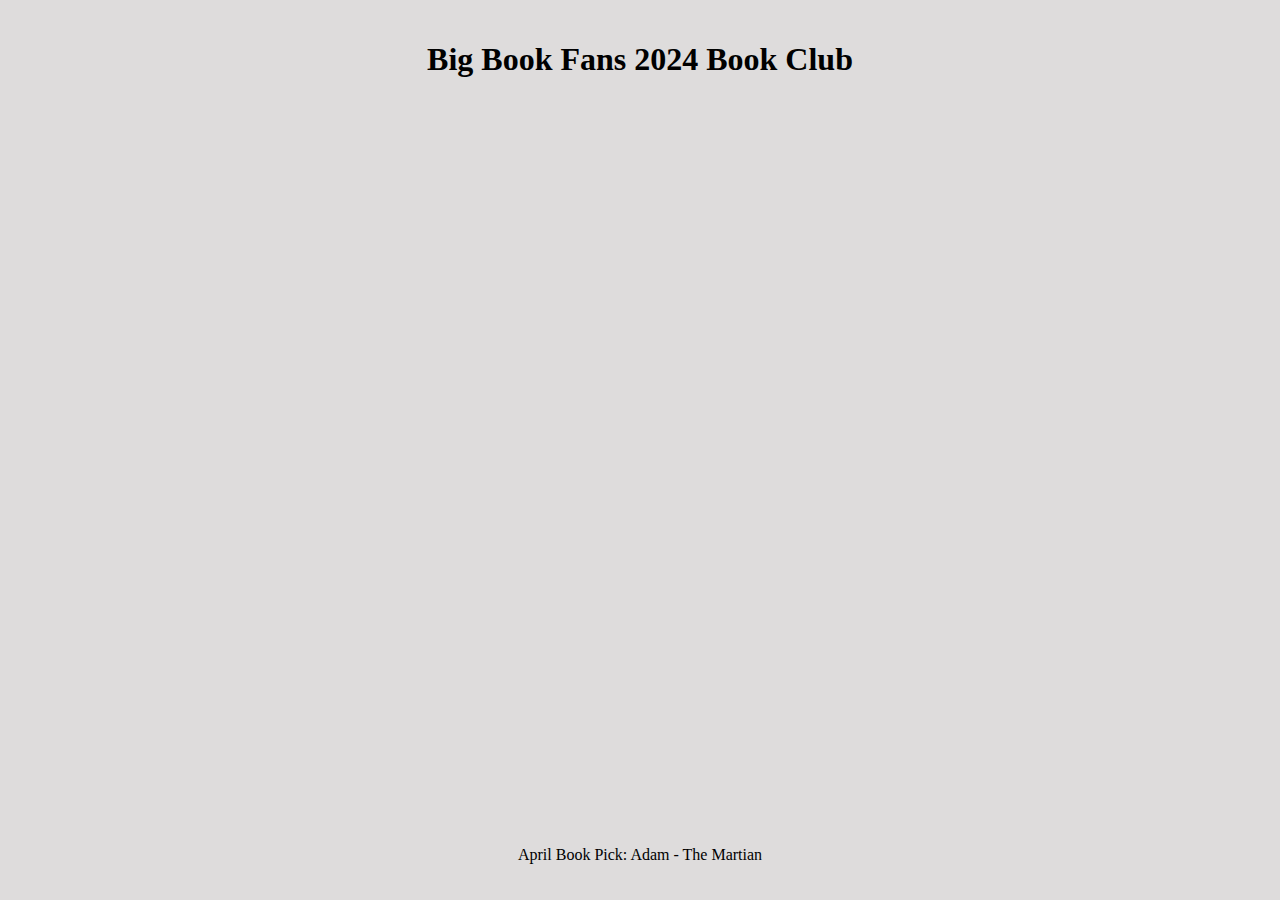
==== index.html @ 4acf2210 "Top Tier Publishing Update" ====
<!DOCTYPE html>
<html lang="en">
<head>
    <meta charset="UTF-8">
    <meta name="viewport" content="width=device-width, initial-scale=1.0">
    <title>Book Club Stats</title>
    <link rel="stylesheet" href="style.css">
</head>
<body>
	<header>
        <h1>Big Book Fans 2024 Book Club</h1>
	</header>
    <div class="books-container" id="booksContainer">
        <!-- Books will be dynamically inserted here by script.js -->
    </div>
	<footer>
        <p>April Book Pick: Adam - The Martian</p>
    </footer>

    <script src="script.js"></script>
</body>
</html>
---- style.css ----
html, body {
    height: 100%;
    margin: 0;
}

body {
    display: flex;
    flex-direction: column;
    background-color: #dedcdc;
}

.books-container {
    flex: 1;
}

header, footer {
    text-align: center;
    margin: 20px 0;
}

footer {
    margin-top: auto; /* Pushes the footer to the bottom */
}

.books-container {
    display: flex;
    flex-wrap: wrap;
    justify-content: center;
    gap: 20px; /* Adds space between the cards */
    padding: 20px;
}

.book-month {
    font-size: 1em;
    text-align: center;
    width: 100%;
    margin-bottom: 5px;
}

.book {
    display: flex;
    flex-direction: column;
    align-items: center;
    width: calc(33.333% - 20px); /* Adjusts card width for 3-column layout */
    border: 1px solid #ddd;
    box-shadow: 0 4px 8px rgba(0,0,0,0.2);
    transition: 0.3s;
    position: relative;
    overflow: hidden; /* Ensures content does not overflow the card */
}

.book-image {
    width: 100%;
    display: block; /* Removes bottom space under the image */
}

.book-details {
    display: none;
    position: absolute;
    top: 0;
    left: 0;
    right: 0;
    bottom: 0;
    background-color: rgba(255, 255, 255, 0.9); /* Semi-transparent background */
    padding: 20px;
    box-sizing: border-box; /* Ensures padding does not increase the size of the details */
}

.book:hover .book-details {
    display: block;
}

@media (max-width: 768px) {
    .book {
        width: calc(50% - 20px); /* Adjusts for 2-column layout on smaller screens */
    }
}

@media (max-width: 480px) {
    .book {
        width: 100%; /* Full width on very small screens */
    }
}
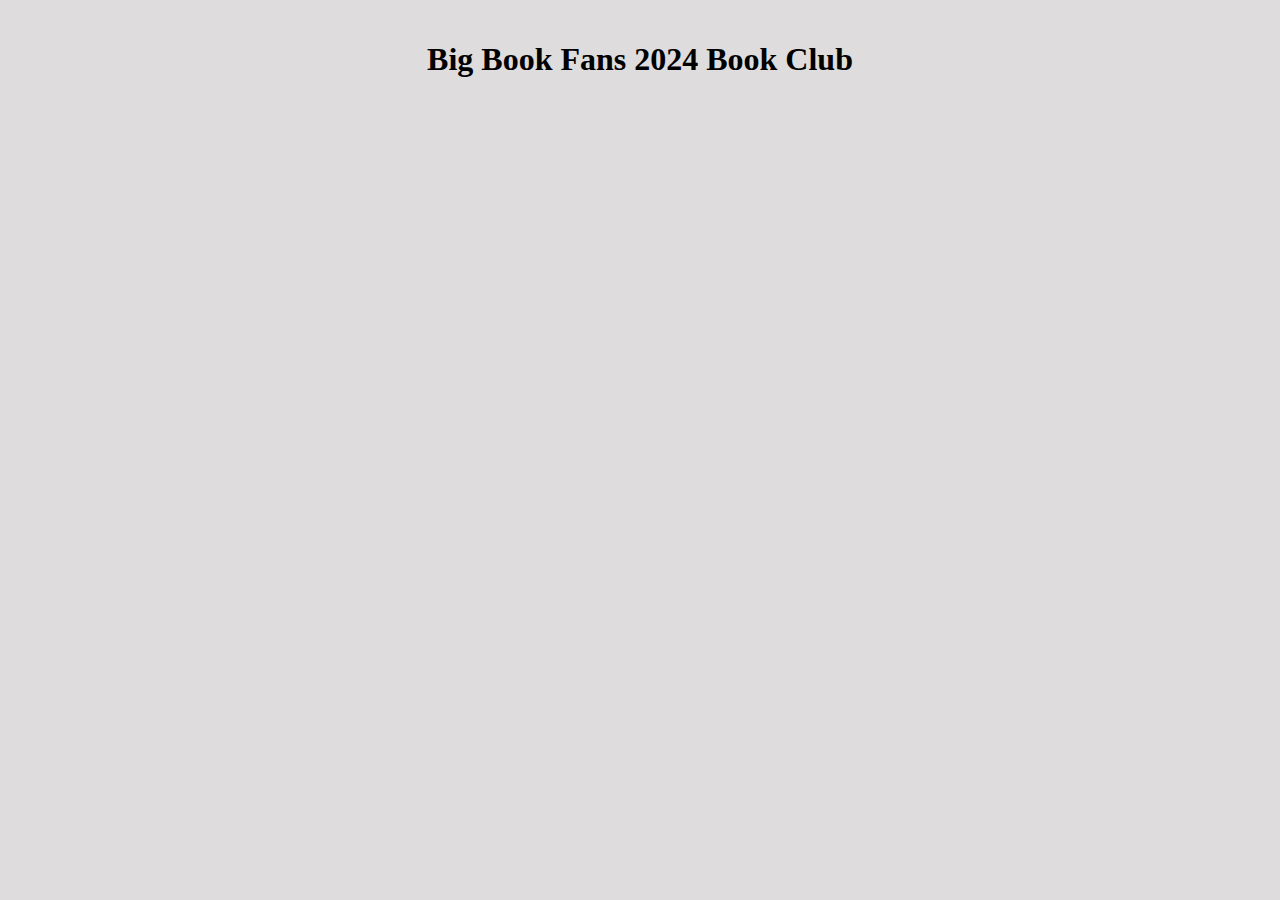
==== commit 9573159b: "Update index.html" ====
--- a/index.html
+++ b/index.html
@@ -13,10 +13,6 @@
     <div class="books-container" id="booksContainer">
         <!-- Books will be dynamically inserted here by script.js -->
     </div>
-	<footer>
-        <p>April Book Pick: Adam - The Martian</p>
-    </footer>
-
     <script src="script.js"></script>
 </body>
 </html>
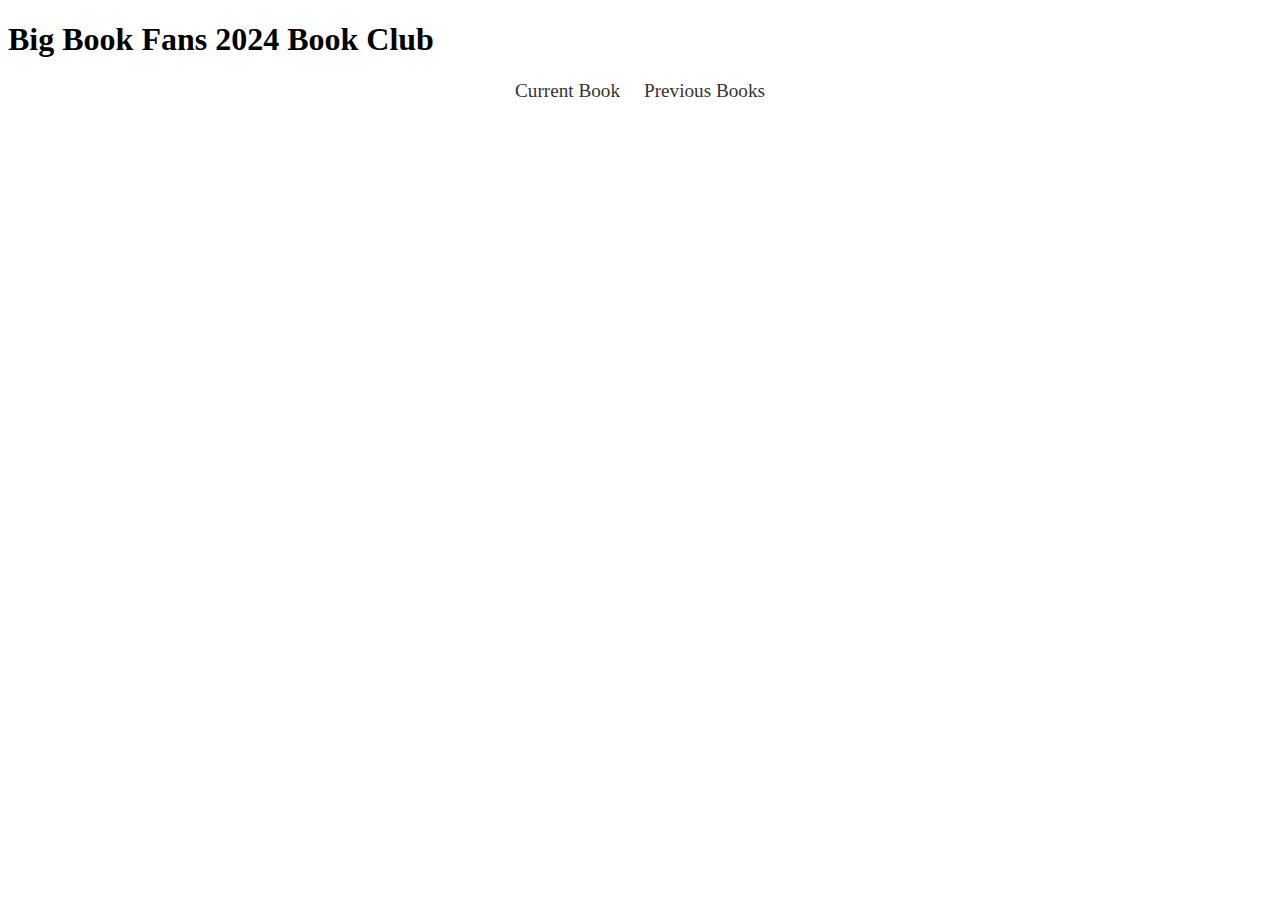
==== commit 6296ead7: "Site Overhaul" ====
--- a/index.html
+++ b/index.html
@@ -7,11 +7,20 @@
     <link rel="stylesheet" href="style.css">
 </head>
 <body>
-	<header>
+    <header>
         <h1>Big Book Fans 2024 Book Club</h1>
-	</header>
-    <div class="books-container" id="booksContainer">
-        <!-- Books will be dynamically inserted here by script.js -->
+        <nav>
+            <a href="#" id="homeTab">Current Book</a>
+            <a href="#" id="previousBooksTab">Previous Books</a>
+        </nav>
+    </header>
+    <div class="content-container">
+        <div class="books-container" id="booksContainer">
+            <!-- Current month's book will be dynamically inserted here -->
+        </div>
+        <div class="books-container" id="previousBooksContainer" style="display:none;">
+            <!-- Previous books will be dynamically inserted here -->
+        </div>
     </div>
     <script src="script.js"></script>
 </body>
--- a/style.css
+++ b/style.css
@@ -1,42 +1,3 @@
-html, body {
-    height: 100%;
-    margin: 0;
-}
-
-body {
-    display: flex;
-    flex-direction: column;
-    background-color: #dedcdc;
-}
-
-.books-container {
-    flex: 1;
-}
-
-header, footer {
-    text-align: center;
-    margin: 20px 0;
-}
-
-footer {
-    margin-top: auto; /* Pushes the footer to the bottom */
-}
-
-.books-container {
-    display: flex;
-    flex-wrap: wrap;
-    justify-content: center;
-    gap: 20px; /* Adds space between the cards */
-    padding: 20px;
-}
-
-.book-month {
-    font-size: 1em;
-    text-align: center;
-    width: 100%;
-    margin-bottom: 5px;
-}
-
 .book {
     display: flex;
     flex-direction: column;
@@ -46,7 +7,6 @@
     box-shadow: 0 4px 8px rgba(0,0,0,0.2);
     transition: 0.3s;
     position: relative;
-    overflow: hidden; /* Ensures content does not overflow the card */
 }
 
 .book-image {
@@ -54,30 +14,43 @@
     display: block; /* Removes bottom space under the image */
 }
 
-.book-details {
-    display: none;
-    position: absolute;
-    top: 0;
-    left: 0;
-    right: 0;
-    bottom: 0;
-    background-color: rgba(255, 255, 255, 0.9); /* Semi-transparent background */
-    padding: 20px;
-    box-sizing: border-box; /* Ensures padding does not increase the size of the details */
+nav {
+    margin: 20px;
+    text-align: center;
 }
 
-.book:hover .book-details {
-    display: block;
+nav a {
+    margin: 0 10px;
+    text-decoration: none;
+    color: #333;
+    font-size: 1.2em;
 }
 
-@media (max-width: 768px) {
-    .book {
-        width: calc(50% - 20px); /* Adjusts for 2-column layout on smaller screens */
-    }
+nav a:hover {
+    text-decoration: underline;
 }
 
-@media (max-width: 480px) {
-    .book {
-        width: 100%; /* Full width on very small screens */
-    }
+.content-container {
+    padding: 20px;
 }
+
+.chart-container {
+    width: 80%;
+    margin: 0 auto;
+    padding: 20px;
+}
+
+.controls {
+    text-align: center;
+    margin: 20px 0;
+}
+
+.controls label {
+    font-size: 1.2em;
+    margin-right: 10px;
+}
+
+.controls select {
+    font-size: 1.2em;
+    padding: 5px;
+}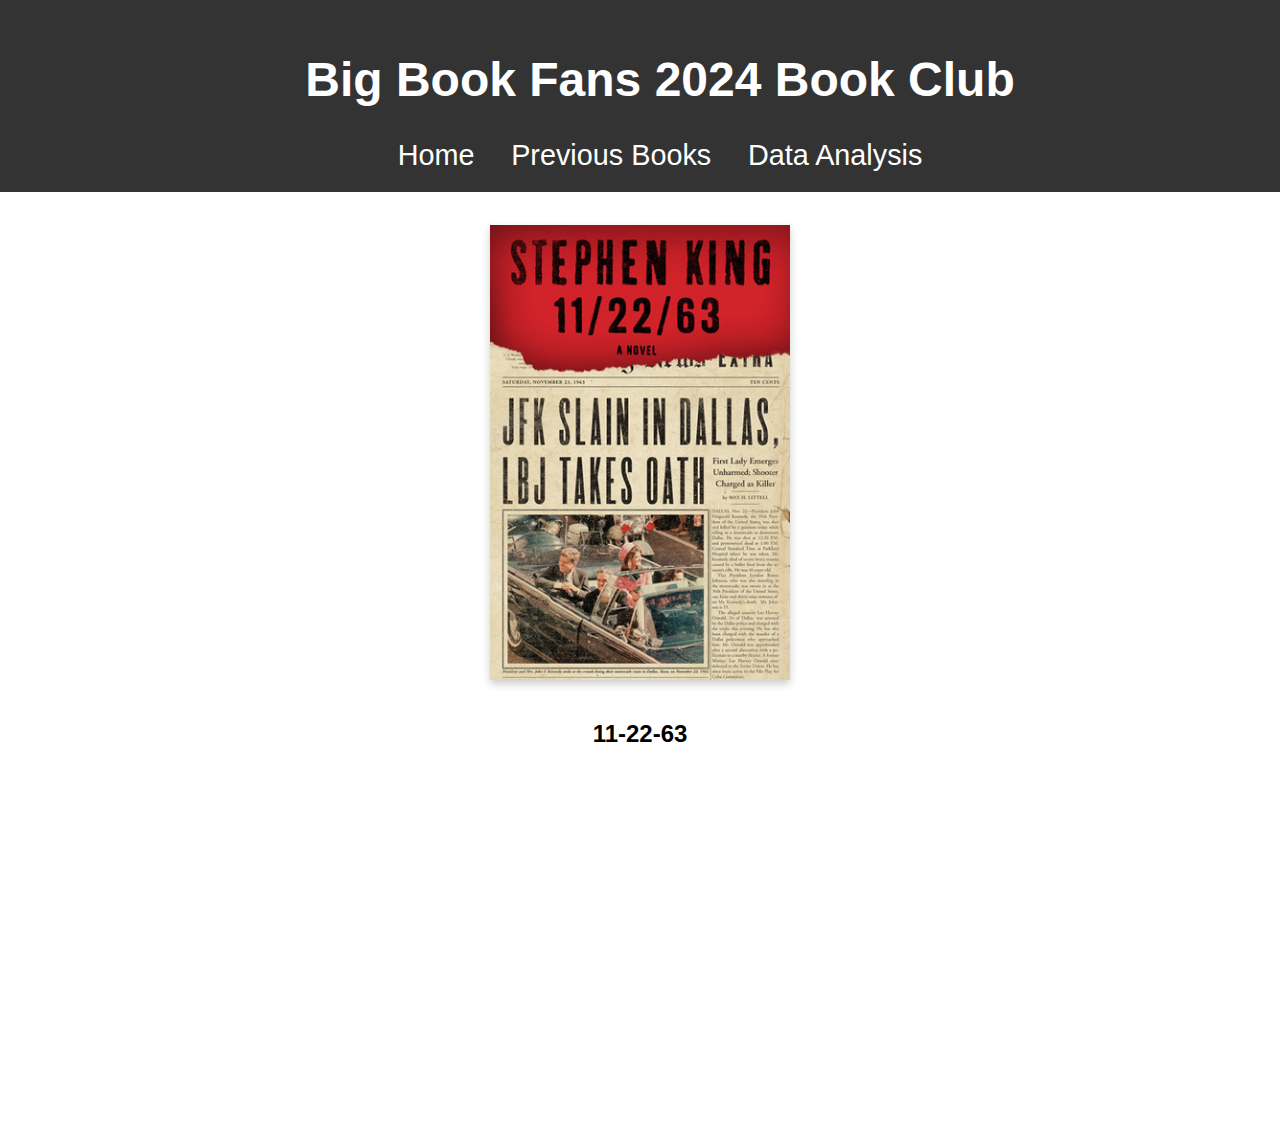
==== commit 9db8f638: "Overhaul 2 Electric Boogaloo" ====
--- a/index.html
+++ b/index.html
@@ -10,17 +10,17 @@
     <header>
         <h1>Big Book Fans 2024 Book Club</h1>
         <nav>
-            <a href="#" id="homeTab">Current Book</a>
+            <a href="#" id="homeTab">Home</a>
             <a href="#" id="previousBooksTab">Previous Books</a>
+            <a href="data-visualization.html">Data Analysis</a>
         </nav>
+
     </header>
-    <div class="content-container">
-        <div class="books-container" id="booksContainer">
-            <!-- Current month's book will be dynamically inserted here -->
-        </div>
-        <div class="books-container" id="previousBooksContainer" style="display:none;">
-            <!-- Previous books will be dynamically inserted here -->
-        </div>
+    <div id="booksContainer" class="books-container">
+        <!-- Books will be dynamically inserted here by script.js -->
+    </div>
+    <div id="previousBooksContainer" class="previous-books-container" style="display: none;">
+        <!-- Previous books will be dynamically inserted here -->
     </div>
     <script src="script.js"></script>
 </body>
--- a/style.css
+++ b/style.css
@@ -1,28 +1,36 @@
-.book {
-    display: flex;
-    flex-direction: column;
-    align-items: center;
-    width: calc(33.333% - 20px); /* Adjusts card width for 3-column layout */
-    border: 1px solid #ddd;
-    box-shadow: 0 4px 8px rgba(0,0,0,0.2);
-    transition: 0.3s;
-    position: relative;
+html, body {
+    height: 100%;
+    margin: 0;
+    font-family: Arial, sans-serif;
 }
 
-.book-image {
+body {
     width: 100%;
-    display: block; /* Removes bottom space under the image */
+    overflow-x: hidden;
+}
+
+header {
+    width: 100%;
+    text-align: center;
+    padding: 20px;
+    background-color: #333;
+    color: #fff;
+    font-size: 1.5em;
+    position: fixed;
+    top: 0;
+    left: 0;
+    z-index: 1000;
 }
 
 nav {
-    margin: 20px;
+    margin-top: 10px;
     text-align: center;
 }
 
 nav a {
-    margin: 0 10px;
+    margin: 0 15px;
     text-decoration: none;
-    color: #333;
+    color: #fff;
     font-size: 1.2em;
 }
 
@@ -30,27 +38,96 @@
     text-decoration: underline;
 }
 
-.content-container {
+.container {
+    padding-top: 140px; /* Push content down to clear the fixed header */
+    width: 100%;
+    display: flex;
+    justify-content: center;
     padding: 20px;
+}
+
+.previous-books-container {
+    display: flex;
+    flex-wrap: wrap;
+    justify-content: center;
+    gap: 20px;
+    padding: 20px;
+    margin: 225px auto;
+    text-align: center;
+    width: 100%;
+}
+
+.book-container {
+    display: flex;
+    flex-direction: column;
+    align-items: center;
+    max-width: 300px;
+    margin: 225px auto;
+    cursor: pointer;
+}
+
+.book-image {
+    width: 100%;
+    max-width: 300px;
+    height: auto;
+    margin-bottom: 20px;
+    box-shadow: 0 4px 8px rgba(0, 0, 0, 0.2);
+    transition: 0.3s;
+    object-fit: cover;
+}
+
+.book-details-container {
+    display: flex;
+    flex-direction: column;
+    align-items: center;
+    max-width: 600px;
+    margin: 225px auto;
+    padding: 20px;
+    box-shadow: 0 0 10px rgba(0,0,0,0.1);
+    background-color: #fff;
+}
+
+.book-details-container p {
+    text-align: center;
+    margin-bottom: 10px;
 }
 
 .chart-container {
     width: 80%;
-    margin: 0 auto;
+    margin: 225px auto;
     padding: 20px;
+    background-color: #fff;
+    box-shadow: 0 0 10px rgba(0,0,0,0.1);
+    border-radius: 10px;
 }
 
-.controls {
-    text-align: center;
-    margin: 20px 0;
+.book-info {
+    text-align: left;
+    max-width: 300px;
+    margin: 225px auto;
+    padding: 20px;
+    background-color: #fff;
+    box-shadow: 0 0 10px rgba(0,0,0,0.1);
 }
 
-.controls label {
-    font-size: 1.2em;
-    margin-right: 10px;
+.book-info p {
+    margin: 10px 0;
 }
 
-.controls select {
-    font-size: 1.2em;
-    padding: 5px;
-}+#showCoverButton,
+#returnButton {
+    display: block;
+    margin: 20px auto 0;
+    padding: 10px 15px;
+    background-color: #333;
+    color: #fff;
+    border: none;
+    border-radius: 5px;
+    cursor: pointer;
+    font-size: 1em;
+}
+
+#showCoverButton:hover,
+#returnButton:hover {
+    background-color: #555;
+}
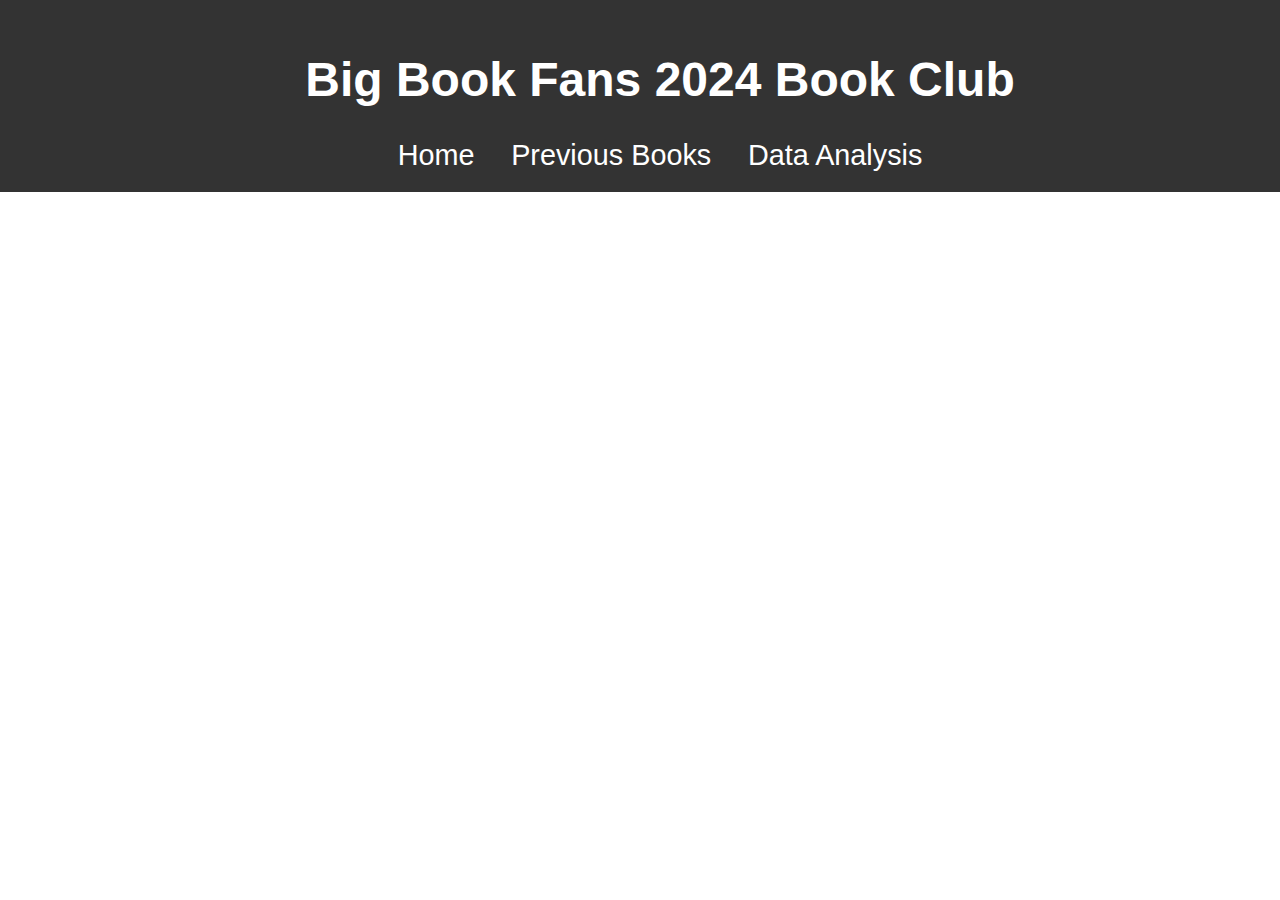
==== commit 0dd308c7: "actually fixed navigation" ====
--- a/index.html
+++ b/index.html
@@ -10,8 +10,8 @@
     <header>
         <h1>Big Book Fans 2024 Book Club</h1>
         <nav>
-            <a href="#" id="homeTab">Home</a>
-            <a href="#" id="previousBooksTab">Previous Books</a>
+            <a href="index.html">Home</a>
+            <a href="index.html#previousBooksTab">Previous Books</a>
             <a href="data-visualization.html">Data Analysis</a>
         </nav>
 
--- a/style.css
+++ b/style.css
@@ -131,3 +131,61 @@
 #returnButton:hover {
     background-color: #555;
 }
+
+/* Mobile Styles */
+@media (max-width: 768px) {
+    body {
+        padding-top: 160px; /* Adjust to ensure content clears the fixed header on mobile */
+    }
+
+    header {
+        padding: 10px;
+        font-size: 1.2em;
+    }
+
+    nav a {
+        margin: 0 10px;
+        font-size: 1em;
+    }
+
+    .container {
+        padding-top: 140px; /* Ensure content is visible below the header */
+    }
+
+    .books-container,
+    .previous-books-container {
+        flex-direction: column;
+        align-items: center;
+        padding: 10px;
+    }
+
+    .book-container {
+        max-width: 90%; /* Allow books to take more space on smaller screens */
+        margin-bottom: 20px;
+    }
+
+    .book-image {
+        max-width: 100%;
+    }
+
+    .book-details-container {
+        max-width: 90%;
+        padding: 15px;
+    }
+
+    .chart-container {
+        width: 100%;
+        padding: 15px;
+    }
+
+    .book-info {
+        max-width: 100%;
+        padding: 15px;
+    }
+
+    #showCoverButton,
+    #returnButton {
+        width: 100%;
+        padding: 10px;
+    }
+}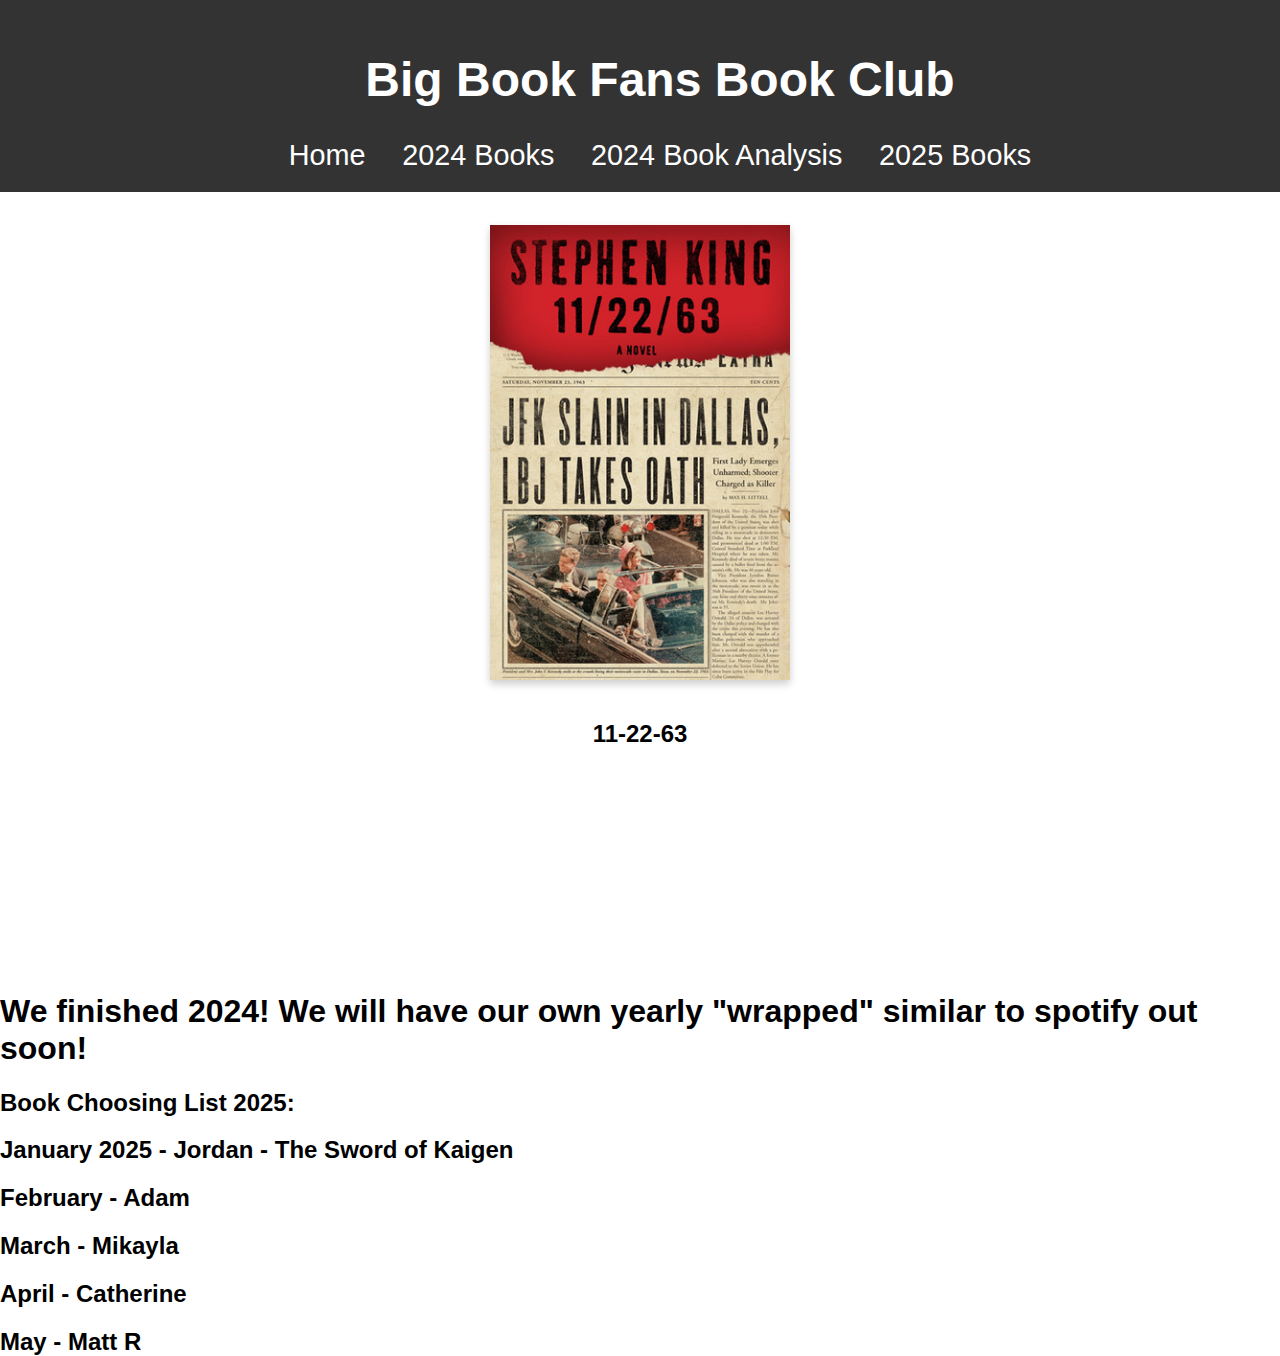
==== commit 18b27907: "2024 finalization part 1/2" ====
--- a/index.html
+++ b/index.html
@@ -8,13 +8,13 @@
 </head>
 <body>
     <header>
-        <h1>Big Book Fans 2024 Book Club</h1>
+        <h1>Big Book Fans Book Club</h1>
         <nav>
-            <a href="index.html">Home</a>
-            <a href="index.html#previousBooksTab">Previous Books</a>
-            <a href="data-visualization.html">Data Analysis</a>
+            <a href="index.html" id="homeTab">Home</a>
+            <a href="book-details.html" id="previousBooksTab">2024 Books</a>
+            <a href="data-visualization.html">2024 Book Analysis</a>
+            <a href="book-details-2025.html" id="previousBooksTab2025">2025 Books</a>
         </nav>
-
     </header>
     <div id="booksContainer" class="books-container">
         <!-- Books will be dynamically inserted here by script.js -->
@@ -23,5 +23,13 @@
         <!-- Previous books will be dynamically inserted here -->
     </div>
     <script src="script.js"></script>
+
+    <h1>We finished 2024! We will have our own yearly "wrapped" similar to spotify out soon!</h1>
+    <h2>Book Choosing List 2025:</h2>
+    <h2>January 2025 - Jordan - The Sword of Kaigen</h2>
+    <h2>February - Adam</h2>
+    <h2>March - Mikayla</h2>
+    <h2>April - Catherine</h2>
+    <h2>May - Matt R</h2>
 </body>
 </html>
